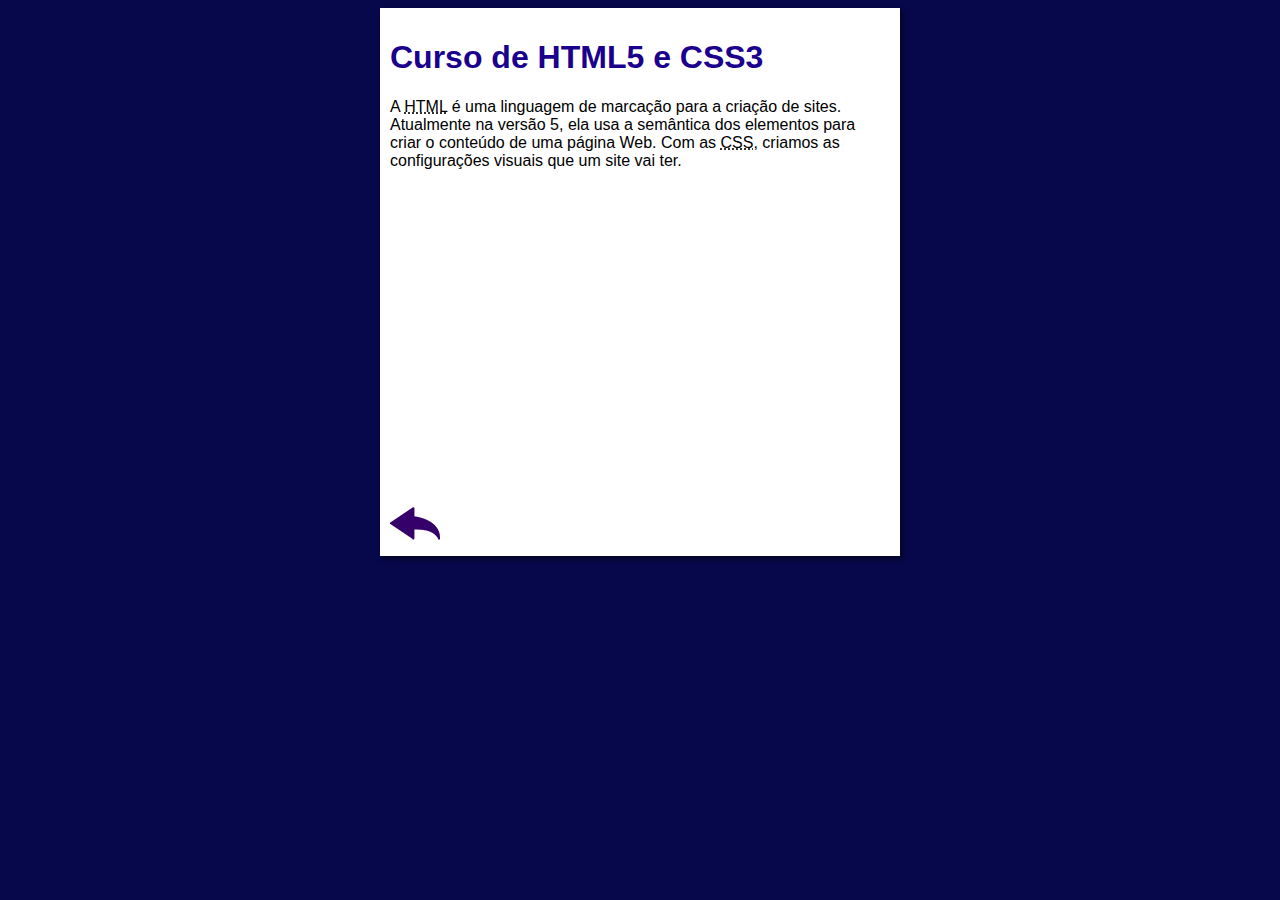
==== curso-html.html @ a93c235b "Create curso-html.html" ====
<!DOCTYPE html>
<html lang="pt-br">
<head>
    <meta charset="UTF-8">
    <meta name="viewport" content="width=device-width, initial-scale=1.0">
    <title>Curso de HTML</title>
    <link rel="stylesheet" href="estilos/style.css">
</head>
<body>
    <main>
        <header>
            <h1>Curso de HTML5 e CSS3</h1>
        </header>
        <article>
            <p>A <abbr title="HyperText Markup Language">HTML</abbr> é uma linguagem de marcação para a criação de sites. Atualmente na versão 5, ela usa a semântica dos elementos para criar o conteúdo de uma página Web. Com as <abbr title="Cascading Style Sheets">CSS</abbr>, criamos as configurações visuais que um site vai ter.</p>

            <iframe width="560" height="315" src="https://www.youtube.com/embed/riSVzwlSnhw" frameborder="0" allow="accelerometer; autoplay; encrypted-media; gyroscope; picture-in-picture" allowfullscreen></iframe>

            <a href="index.html"><img src="Imagens/Seta-Voltar.png" alt="Voltar"></a>
            
        </article>
    </main>
</body>
</html>
---- estilos/style.css ----
* {
    font-family: Arial, Helvetica, sans-serif;
    font-size: 16px;
}

body {
    background-color: rgb(7, 7, 75);

}

main {
    background-color: white;
    width: 500px;
    margin: auto;
    padding: 10px;
    box-shadow: 3px 3px 5px rgba(0, 0, 0, 0.486);
}

h1 {
    font-size: 2em;
    color: rgb(26, 0, 141);
}

h2 {
    font-size: 1.5em;
    color: rgb(26, 0, 141);
}

img.lado {
    float: right;
}

a {
    text-decoration: none;
    font-weight: bold;
    color: rgb(26, 0, 141);
}

a:hover {
    text-decoration: underline;
    color: rgb(26, 26, 255);
}
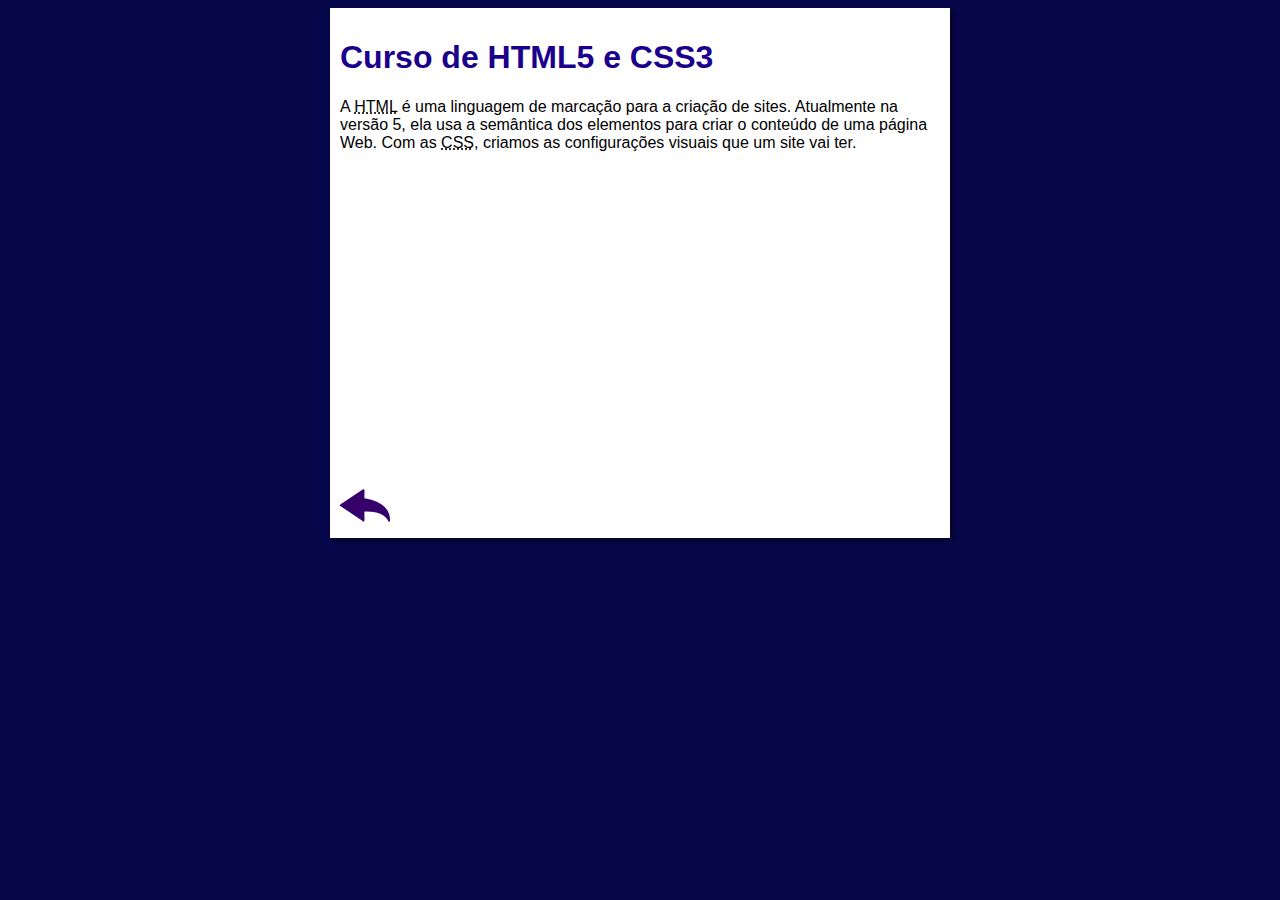
==== commit 6f58746f: "Update curso-html.html" ====
--- a/curso-html.html
+++ b/curso-html.html
@@ -14,7 +14,7 @@
         <article>
             <p>A <abbr title="HyperText Markup Language">HTML</abbr> é uma linguagem de marcação para a criação de sites. Atualmente na versão 5, ela usa a semântica dos elementos para criar o conteúdo de uma página Web. Com as <abbr title="Cascading Style Sheets">CSS</abbr>, criamos as configurações visuais que um site vai ter.</p>
 
-            <iframe width="560" height="315" src="https://www.youtube.com/embed/riSVzwlSnhw" frameborder="0" allow="accelerometer; autoplay; encrypted-media; gyroscope; picture-in-picture" allowfullscreen></iframe>
+            <iframe width="600" height="315" src="https://www.youtube.com/embed/riSVzwlSnhw" frameborder="0" allow="accelerometer; autoplay; encrypted-media; gyroscope; picture-in-picture" allowfullscreen></iframe>
 
             <a href="index.html"><img src="Imagens/Seta-Voltar.png" alt="Voltar"></a>
             
--- a/estilos/style.css
+++ b/estilos/style.css
@@ -10,7 +10,7 @@
 
 main {
     background-color: white;
-    width: 500px;
+    width: 600px;
     margin: auto;
     padding: 10px;
     box-shadow: 3px 3px 5px rgba(0, 0, 0, 0.486);
